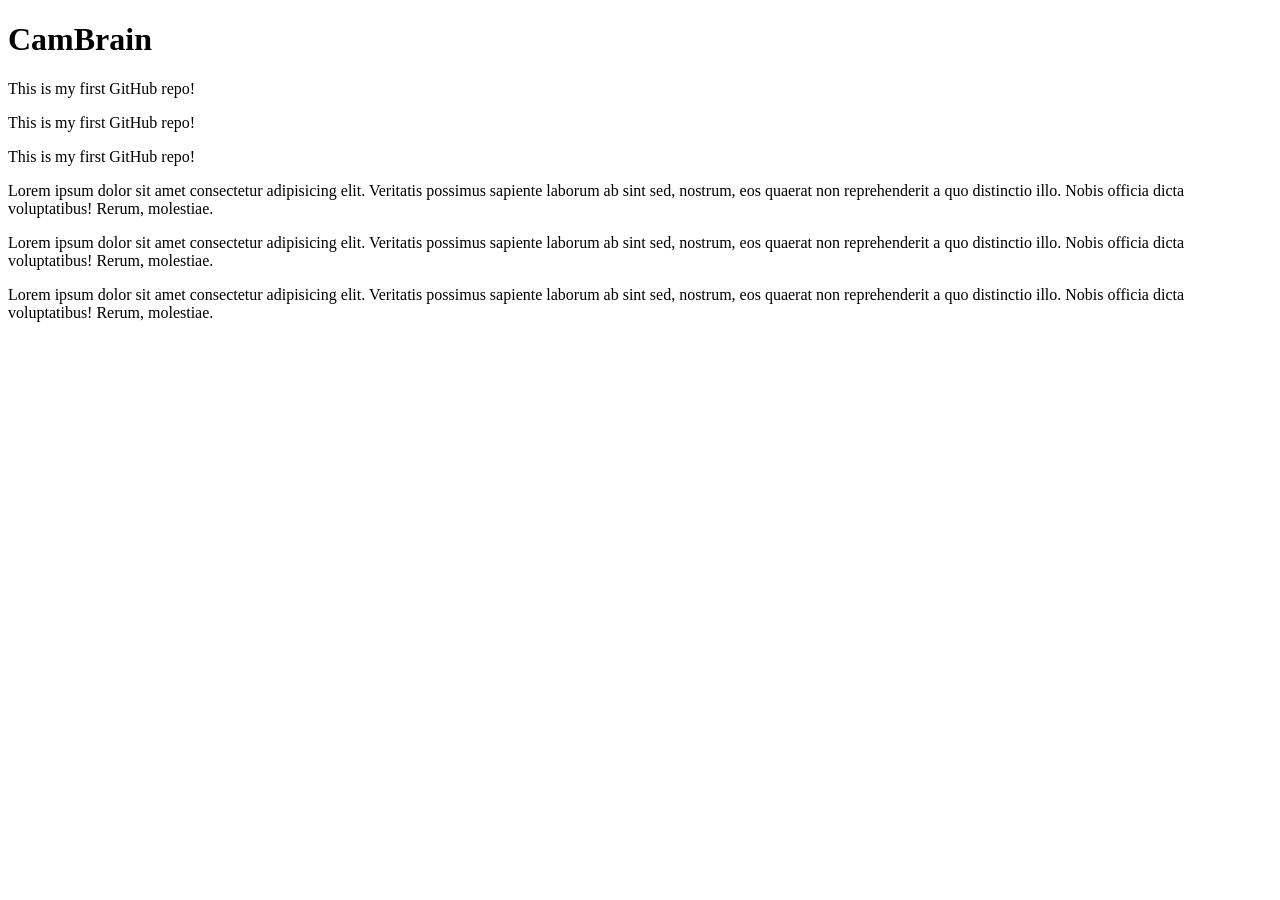
==== index.html @ c73b6490 "initialcommit" ====
<!DOCTYPE html>
<html lang="en">
<head>
    <meta charset="UTF-8">
    <meta name="viewport" content="width=device-width, initial-scale=1.0">
    <title>Cambrain</title>
</head>
<body>
    <h1>CamBrain</h1>
    <p>This is my first GitHub repo!</p>
    <p>This is my first GitHub repo!</p>
    <p>This is my first GitHub repo!</p>
    <p>Lorem ipsum dolor sit amet consectetur adipisicing elit. Veritatis possimus sapiente laborum ab sint sed, nostrum, eos quaerat non reprehenderit a quo distinctio illo. Nobis officia dicta voluptatibus! Rerum, molestiae.</p>
    <p>Lorem ipsum dolor sit amet consectetur adipisicing elit. Veritatis possimus sapiente laborum ab sint sed, nostrum, eos quaerat non reprehenderit a quo distinctio illo. Nobis officia dicta voluptatibus! Rerum, molestiae.</p>
    <p>Lorem ipsum dolor sit amet consectetur adipisicing elit. Veritatis possimus sapiente laborum ab sint sed, nostrum, eos quaerat non reprehenderit a quo distinctio illo. Nobis officia dicta voluptatibus! Rerum, molestiae.</p>
</body>
</html>
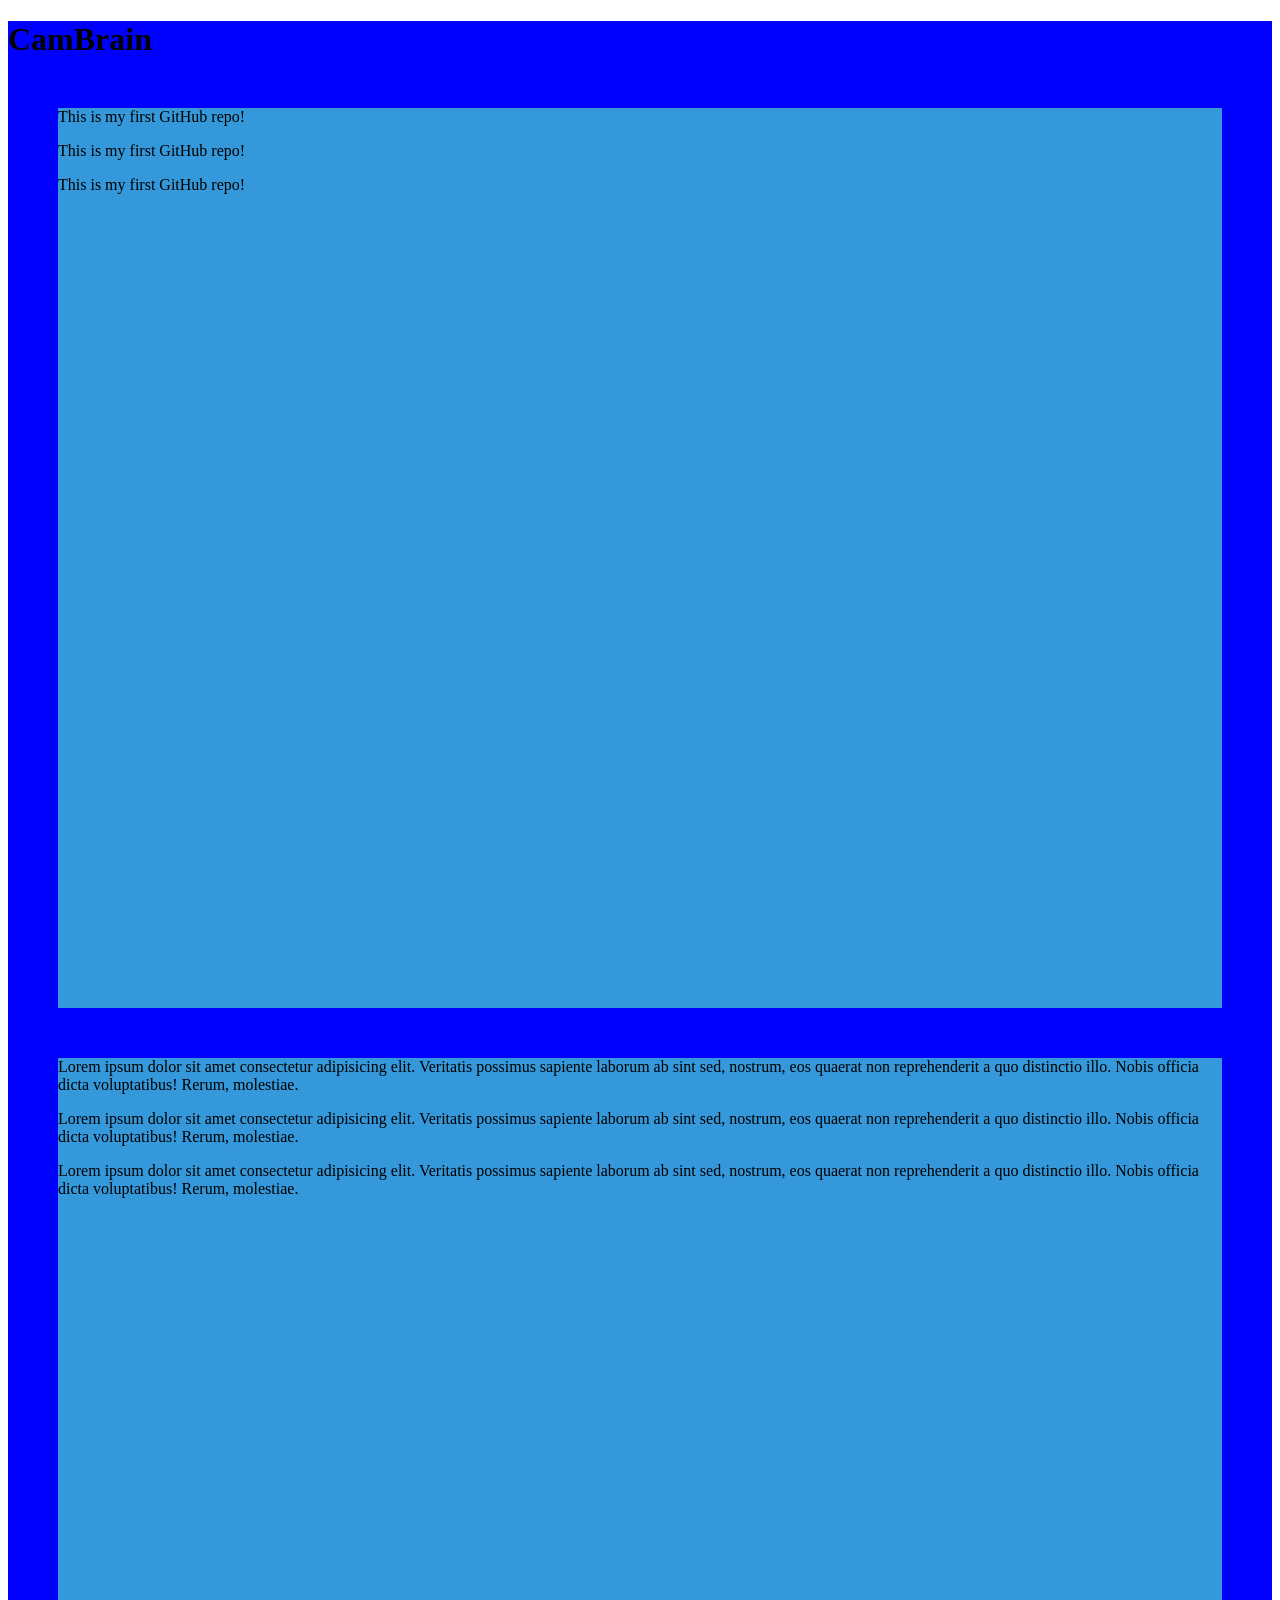
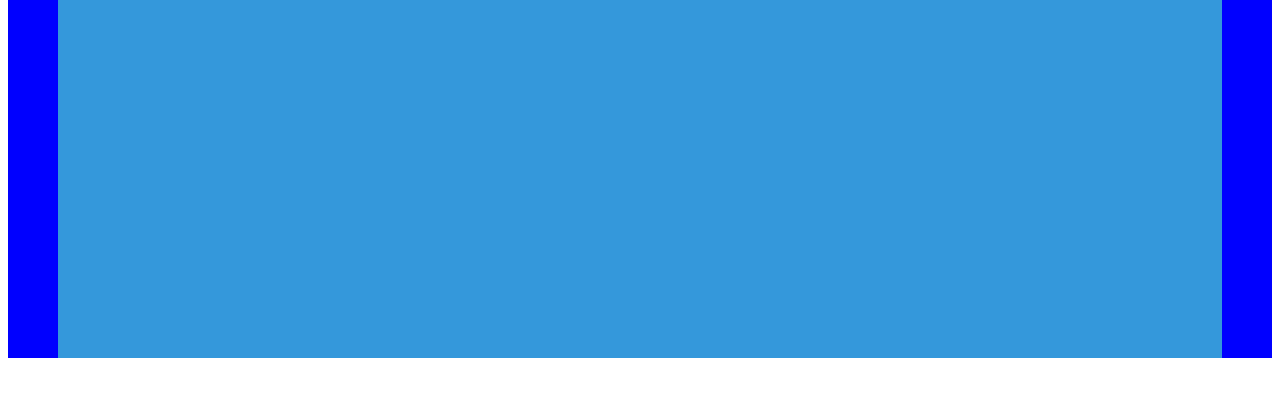
==== commit b88fc14b: "initialcommit" ====
--- a/index.html
+++ b/index.html
@@ -1,17 +1,39 @@
 <!DOCTYPE html>
 <html lang="en">
-<head>
-    <meta charset="UTF-8">
-    <meta name="viewport" content="width=device-width, initial-scale=1.0">
+  <head>
+    <meta charset="UTF-8" />
+    <meta name="viewport" content="width=device-width, initial-scale=1.0" />
     <title>Cambrain</title>
-</head>
-<body>
-    <h1>CamBrain</h1>
-    <p>This is my first GitHub repo!</p>
-    <p>This is my first GitHub repo!</p>
-    <p>This is my first GitHub repo!</p>
-    <p>Lorem ipsum dolor sit amet consectetur adipisicing elit. Veritatis possimus sapiente laborum ab sint sed, nostrum, eos quaerat non reprehenderit a quo distinctio illo. Nobis officia dicta voluptatibus! Rerum, molestiae.</p>
-    <p>Lorem ipsum dolor sit amet consectetur adipisicing elit. Veritatis possimus sapiente laborum ab sint sed, nostrum, eos quaerat non reprehenderit a quo distinctio illo. Nobis officia dicta voluptatibus! Rerum, molestiae.</p>
-    <p>Lorem ipsum dolor sit amet consectetur adipisicing elit. Veritatis possimus sapiente laborum ab sint sed, nostrum, eos quaerat non reprehenderit a quo distinctio illo. Nobis officia dicta voluptatibus! Rerum, molestiae.</p>
-</body>
-</html>+    <link rel="stylesheet" href="scss/style.css" />
+  </head>
+  <body>
+    <div class="container">
+      <h1>CamBrain</h1>
+      <div class="subdiv1">
+        <p>This is my first GitHub repo!</p>
+        <p>This is my first GitHub repo!</p>
+        <p>This is my first GitHub repo!</p>
+      </div>
+      <div class="subdiv2">
+        <p>
+          Lorem ipsum dolor sit amet consectetur adipisicing elit. Veritatis
+          possimus sapiente laborum ab sint sed, nostrum, eos quaerat non
+          reprehenderit a quo distinctio illo. Nobis officia dicta voluptatibus!
+          Rerum, molestiae.
+        </p>
+        <p>
+          Lorem ipsum dolor sit amet consectetur adipisicing elit. Veritatis
+          possimus sapiente laborum ab sint sed, nostrum, eos quaerat non
+          reprehenderit a quo distinctio illo. Nobis officia dicta voluptatibus!
+          Rerum, molestiae.
+        </p>
+        <p>
+          Lorem ipsum dolor sit amet consectetur adipisicing elit. Veritatis
+          possimus sapiente laborum ab sint sed, nostrum, eos quaerat non
+          reprehenderit a quo distinctio illo. Nobis officia dicta voluptatibus!
+          Rerum, molestiae.
+        </p>
+      </div>
+    </div>
+  </body>
+</html>
--- a/scss/style.css
+++ b/scss/style.css
@@ -0,0 +1,21 @@
+.header {
+  background-color: #3498db;
+  padding: 20px;
+  text-align: center;
+  color: #fff;
+  border-radius: 10px;
+}
+
+.container {
+  background-color: blue;
+}
+.container .subdiv1 {
+  height: 100vh;
+  background-color: #3498db;
+  margin: 50px;
+}
+.container .subdiv2 {
+  height: 100vh;
+  background-color: #3498db;
+  margin: 50px;
+}/*# sourceMappingURL=style.css.map */
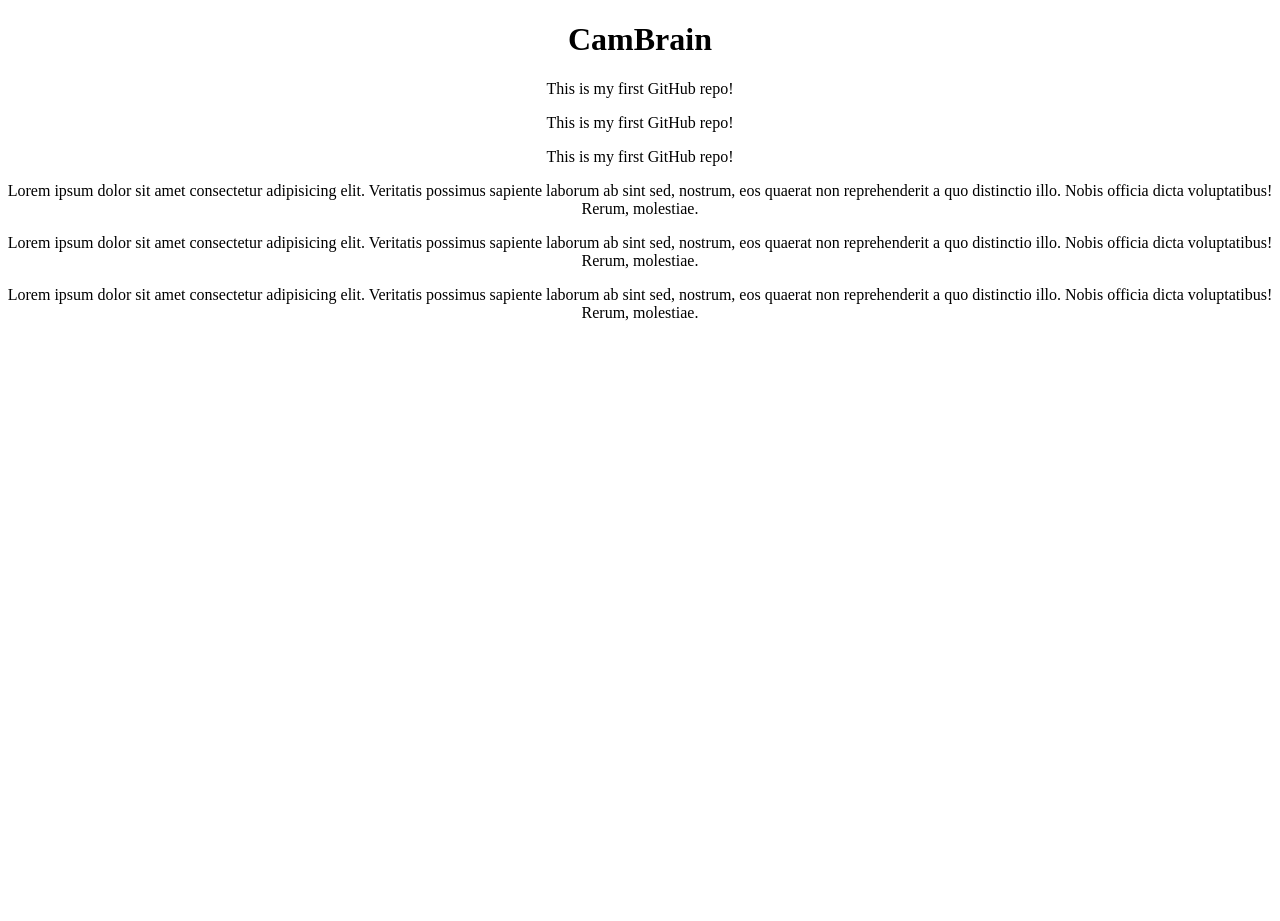
==== commit 8c89964a: "styling" ====
--- a/index.html
+++ b/index.html
@@ -4,7 +4,7 @@
     <meta charset="UTF-8" />
     <meta name="viewport" content="width=device-width, initial-scale=1.0" />
     <title>Cambrain</title>
-    <link rel="stylesheet" href="scss/style.css" />
+    <link rel="stylesheet" href="css.css" />
   </head>
   <body>
     <div class="container">
--- a/css.css
+++ b/css.css
@@ -0,0 +1,6 @@
+html, body {
+    height: 100%;
+    width: 100%;
+    margin: 0 auto;
+    text-align: center;
+}
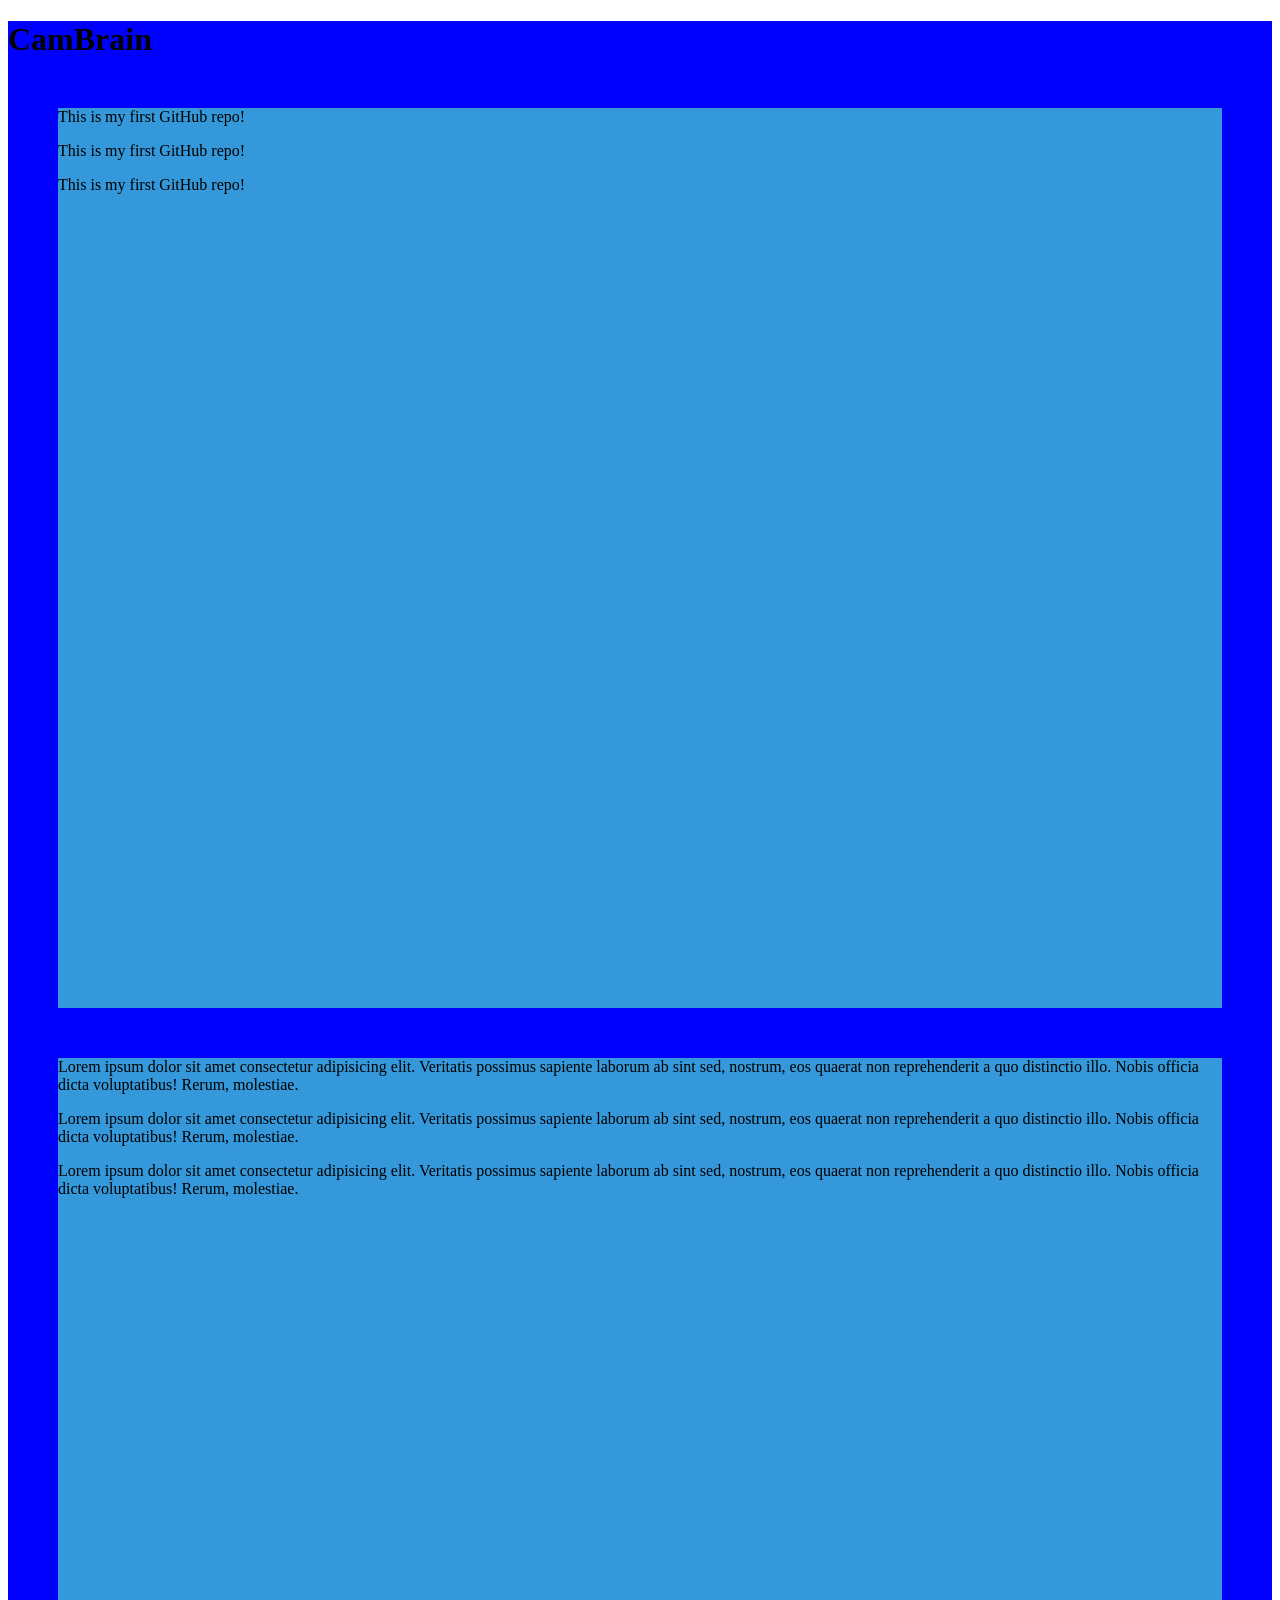
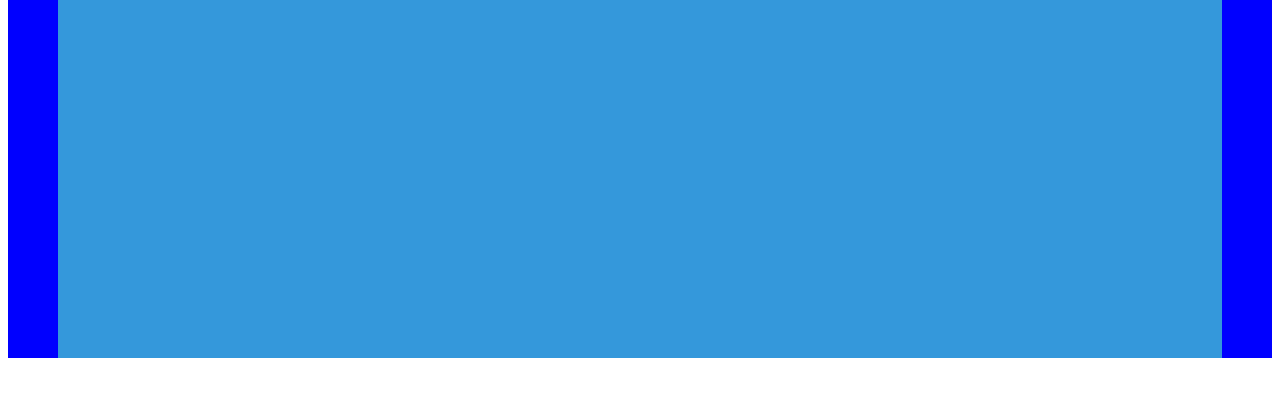
==== commit 0a61f30e: "initialcommit" ====
--- a/index.html
+++ b/index.html
@@ -4,7 +4,7 @@
     <meta charset="UTF-8" />
     <meta name="viewport" content="width=device-width, initial-scale=1.0" />
     <title>Cambrain</title>
-    <link rel="stylesheet" href="css.css" />
+    <link rel="stylesheet" href="scss/style.css" />
   </head>
   <body>
     <div class="container">
--- a/scss/style.css
+++ b/scss/style.css
@@ -0,0 +1,21 @@
+.header {
+  background-color: #3498db;
+  padding: 20px;
+  text-align: center;
+  color: #fff;
+  border-radius: 10px;
+}
+
+.container {
+  background-color: blue;
+}
+.container .subdiv1 {
+  height: 100vh;
+  background-color: #3498db;
+  margin: 50px;
+}
+.container .subdiv2 {
+  height: 100vh;
+  background-color: #3498db;
+  margin: 50px;
+}/*# sourceMappingURL=style.css.map */
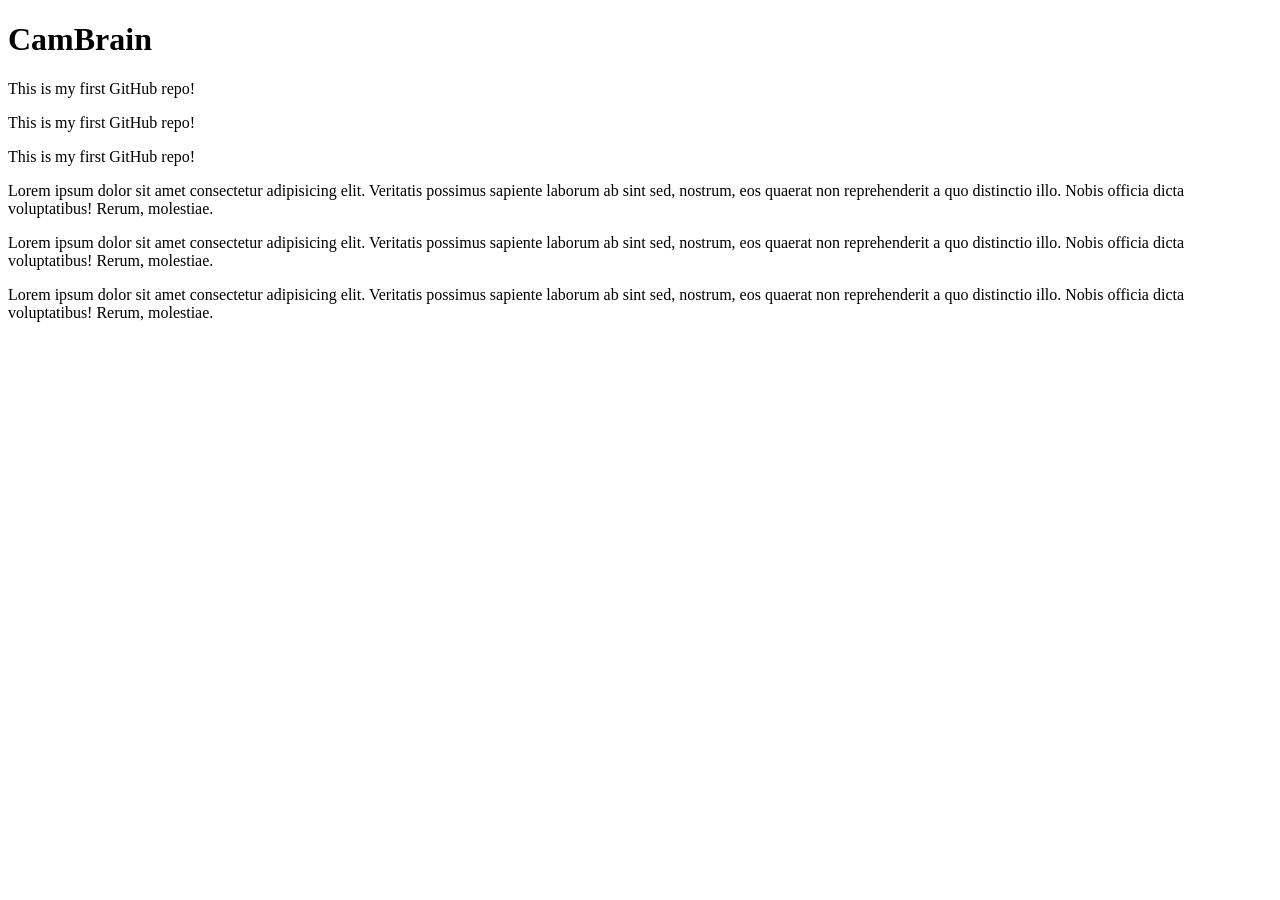
==== commit c3ed03be: "initialcommit" ====
--- a/index.html
+++ b/index.html
@@ -4,7 +4,7 @@
     <meta charset="UTF-8" />
     <meta name="viewport" content="width=device-width, initial-scale=1.0" />
     <title>Cambrain</title>
-    <link rel="stylesheet" href="scss/style.css" />
+    <link rel="stylesheet" type="text/scss" href="scss/style.css" />
   </head>
   <body>
     <div class="container">
--- a/scss/style.css
+++ b/scss/style.css
@@ -1,21 +1,18 @@
-.header {
-  background-color: #3498db;
-  padding: 20px;
+html, body {
+  height: 100%;
+  width: 100%;
+  margin: 0;
   text-align: center;
-  color: #fff;
-  border-radius: 10px;
 }
 
 .container {
-  background-color: blue;
+  background-color: maroon;
 }
 .container .subdiv1 {
   height: 100vh;
   background-color: #3498db;
-  margin: 50px;
 }
 .container .subdiv2 {
   height: 100vh;
   background-color: #3498db;
-  margin: 50px;
 }/*# sourceMappingURL=style.css.map */
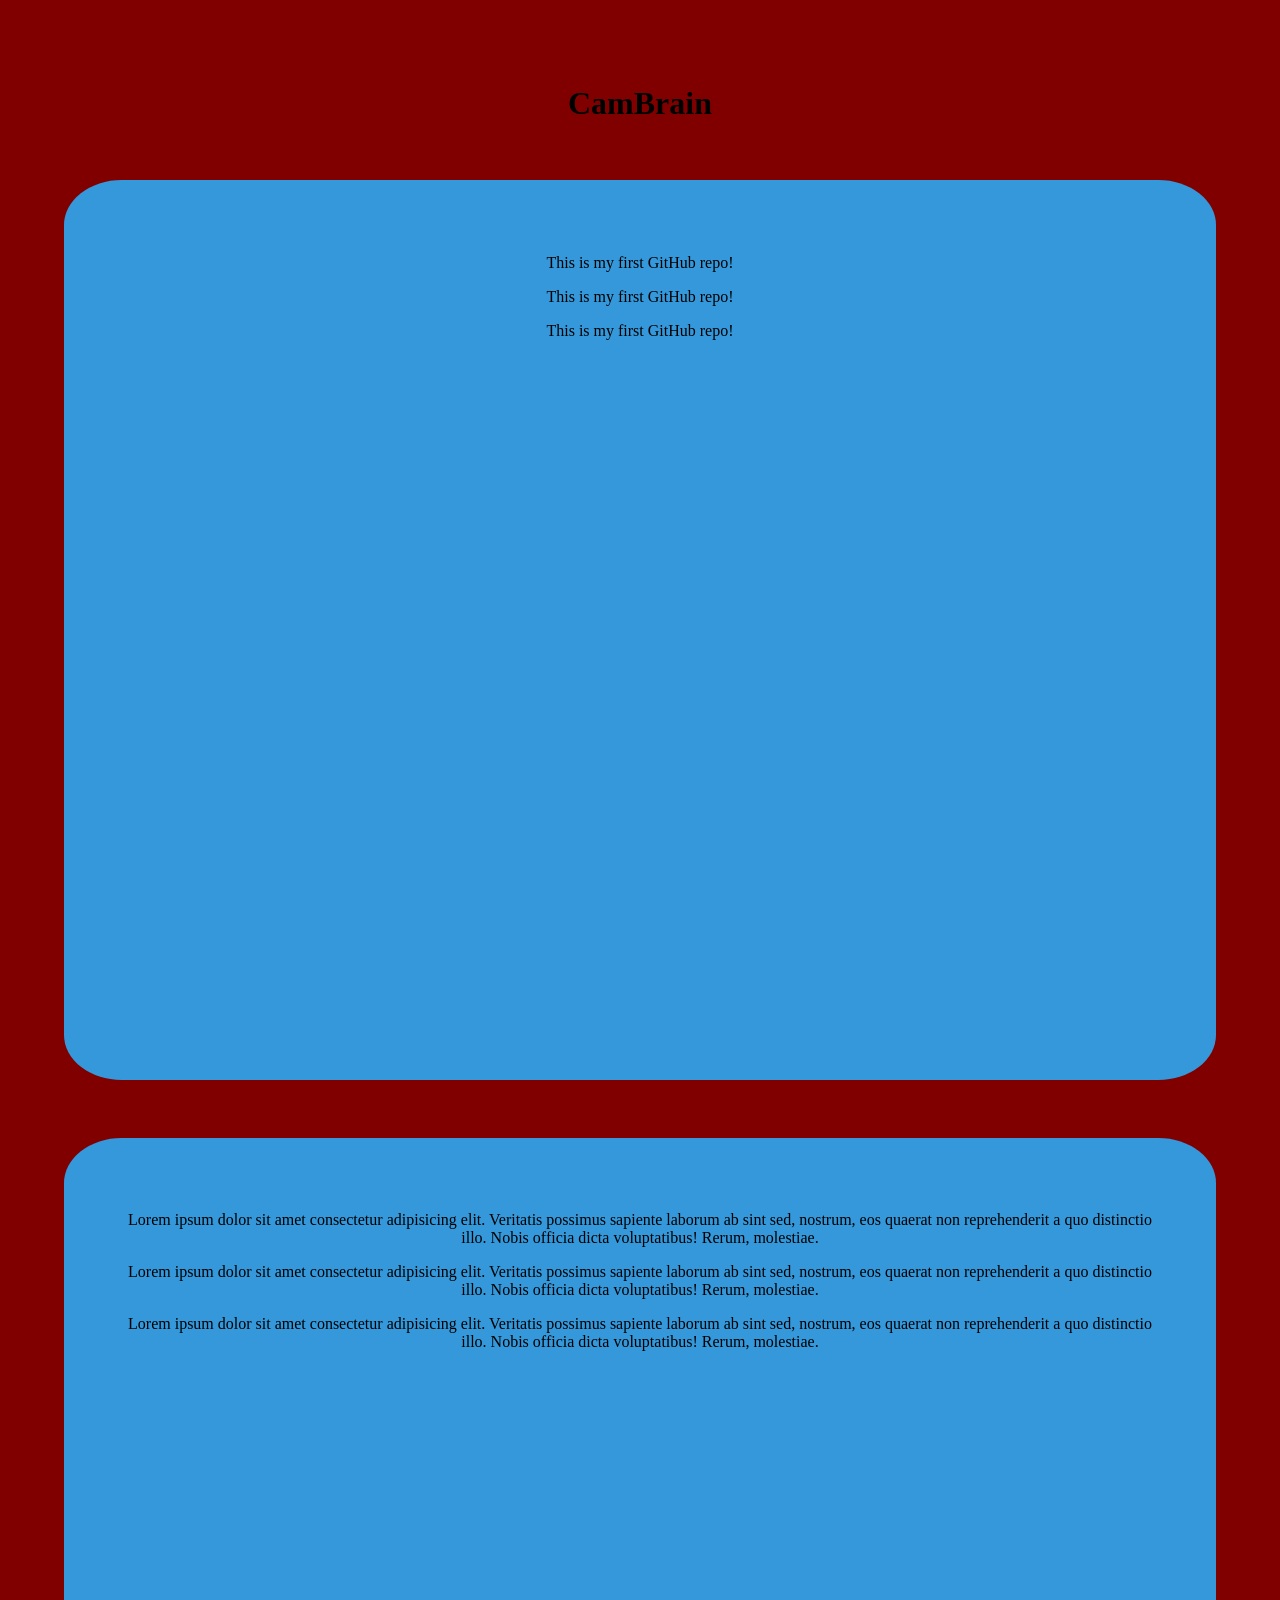
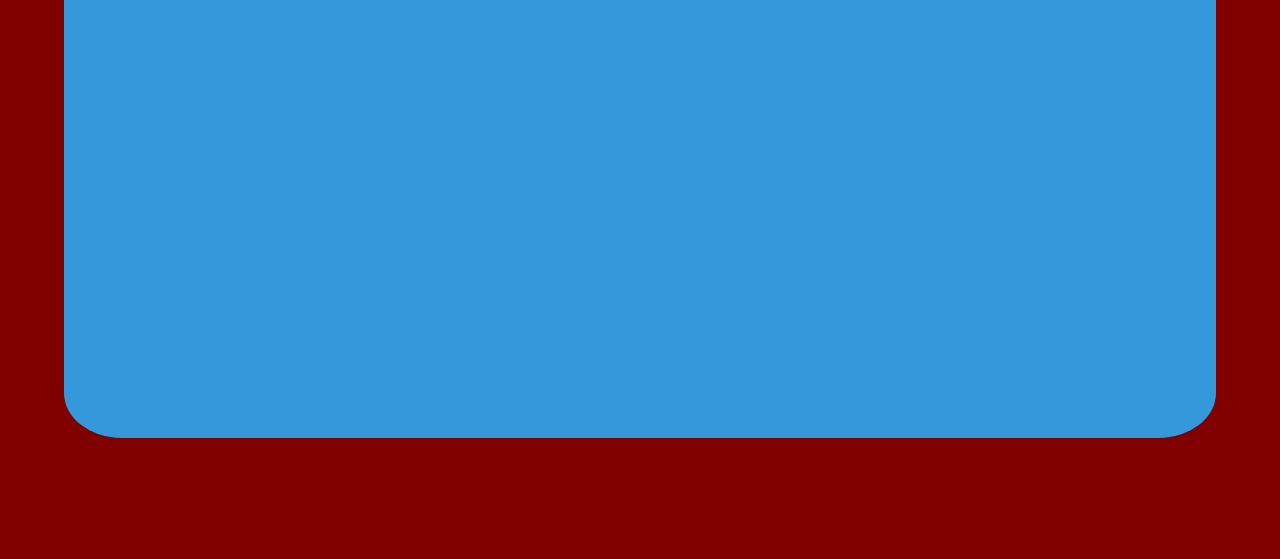
==== commit 1121399d: "initialcommit" ====
--- a/index.html
+++ b/index.html
@@ -4,35 +4,39 @@
     <meta charset="UTF-8" />
     <meta name="viewport" content="width=device-width, initial-scale=1.0" />
     <title>Cambrain</title>
-    <link rel="stylesheet" type="text/scss" href="scss/style.css" />
+    <link rel="stylesheet" href="scss/style.css" />
   </head>
   <body>
     <div class="container">
       <h1>CamBrain</h1>
-      <div class="subdiv1">
-        <p>This is my first GitHub repo!</p>
-        <p>This is my first GitHub repo!</p>
-        <p>This is my first GitHub repo!</p>
+      <div class="subdiv">
+        <div class="content">
+          <p>This is my first GitHub repo!</p>
+          <p>This is my first GitHub repo!</p>
+          <p>This is my first GitHub repo!</p>
+        </div>
       </div>
-      <div class="subdiv2">
-        <p>
-          Lorem ipsum dolor sit amet consectetur adipisicing elit. Veritatis
-          possimus sapiente laborum ab sint sed, nostrum, eos quaerat non
-          reprehenderit a quo distinctio illo. Nobis officia dicta voluptatibus!
-          Rerum, molestiae.
-        </p>
-        <p>
-          Lorem ipsum dolor sit amet consectetur adipisicing elit. Veritatis
-          possimus sapiente laborum ab sint sed, nostrum, eos quaerat non
-          reprehenderit a quo distinctio illo. Nobis officia dicta voluptatibus!
-          Rerum, molestiae.
-        </p>
-        <p>
-          Lorem ipsum dolor sit amet consectetur adipisicing elit. Veritatis
-          possimus sapiente laborum ab sint sed, nostrum, eos quaerat non
-          reprehenderit a quo distinctio illo. Nobis officia dicta voluptatibus!
-          Rerum, molestiae.
-        </p>
+      <div class="subdiv">
+        <div class="content">
+          <p>
+            Lorem ipsum dolor sit amet consectetur adipisicing elit. Veritatis
+            possimus sapiente laborum ab sint sed, nostrum, eos quaerat non
+            reprehenderit a quo distinctio illo. Nobis officia dicta
+            voluptatibus! Rerum, molestiae.
+          </p>
+          <p>
+            Lorem ipsum dolor sit amet consectetur adipisicing elit. Veritatis
+            possimus sapiente laborum ab sint sed, nostrum, eos quaerat non
+            reprehenderit a quo distinctio illo. Nobis officia dicta
+            voluptatibus! Rerum, molestiae.
+          </p>
+          <p>
+            Lorem ipsum dolor sit amet consectetur adipisicing elit. Veritatis
+            possimus sapiente laborum ab sint sed, nostrum, eos quaerat non
+            reprehenderit a quo distinctio illo. Nobis officia dicta
+            voluptatibus! Rerum, molestiae.
+          </p>
+        </div>
       </div>
     </div>
   </body>
--- a/scss/style.css
+++ b/scss/style.css
@@ -1,18 +1,24 @@
+/* DEFINING A VARIABLE */
 html, body {
   height: 100%;
   width: 100%;
-  margin: 0;
-  text-align: center;
+  margin: 0 auto;
 }
 
 .container {
   background-color: maroon;
+  overflow: hidden;
+  padding: 5%;
+  text-align: center;
 }
-.container .subdiv1 {
+.container .subdiv {
   height: 100vh;
   background-color: #3498db;
+  height: 100vh;
+  border-radius: 5%;
+  margin: 5% 0 5% 0;
 }
-.container .subdiv2 {
-  height: 100vh;
-  background-color: #3498db;
+.container .content {
+  padding: 5%;
+  text-align: center;
 }/*# sourceMappingURL=style.css.map */
